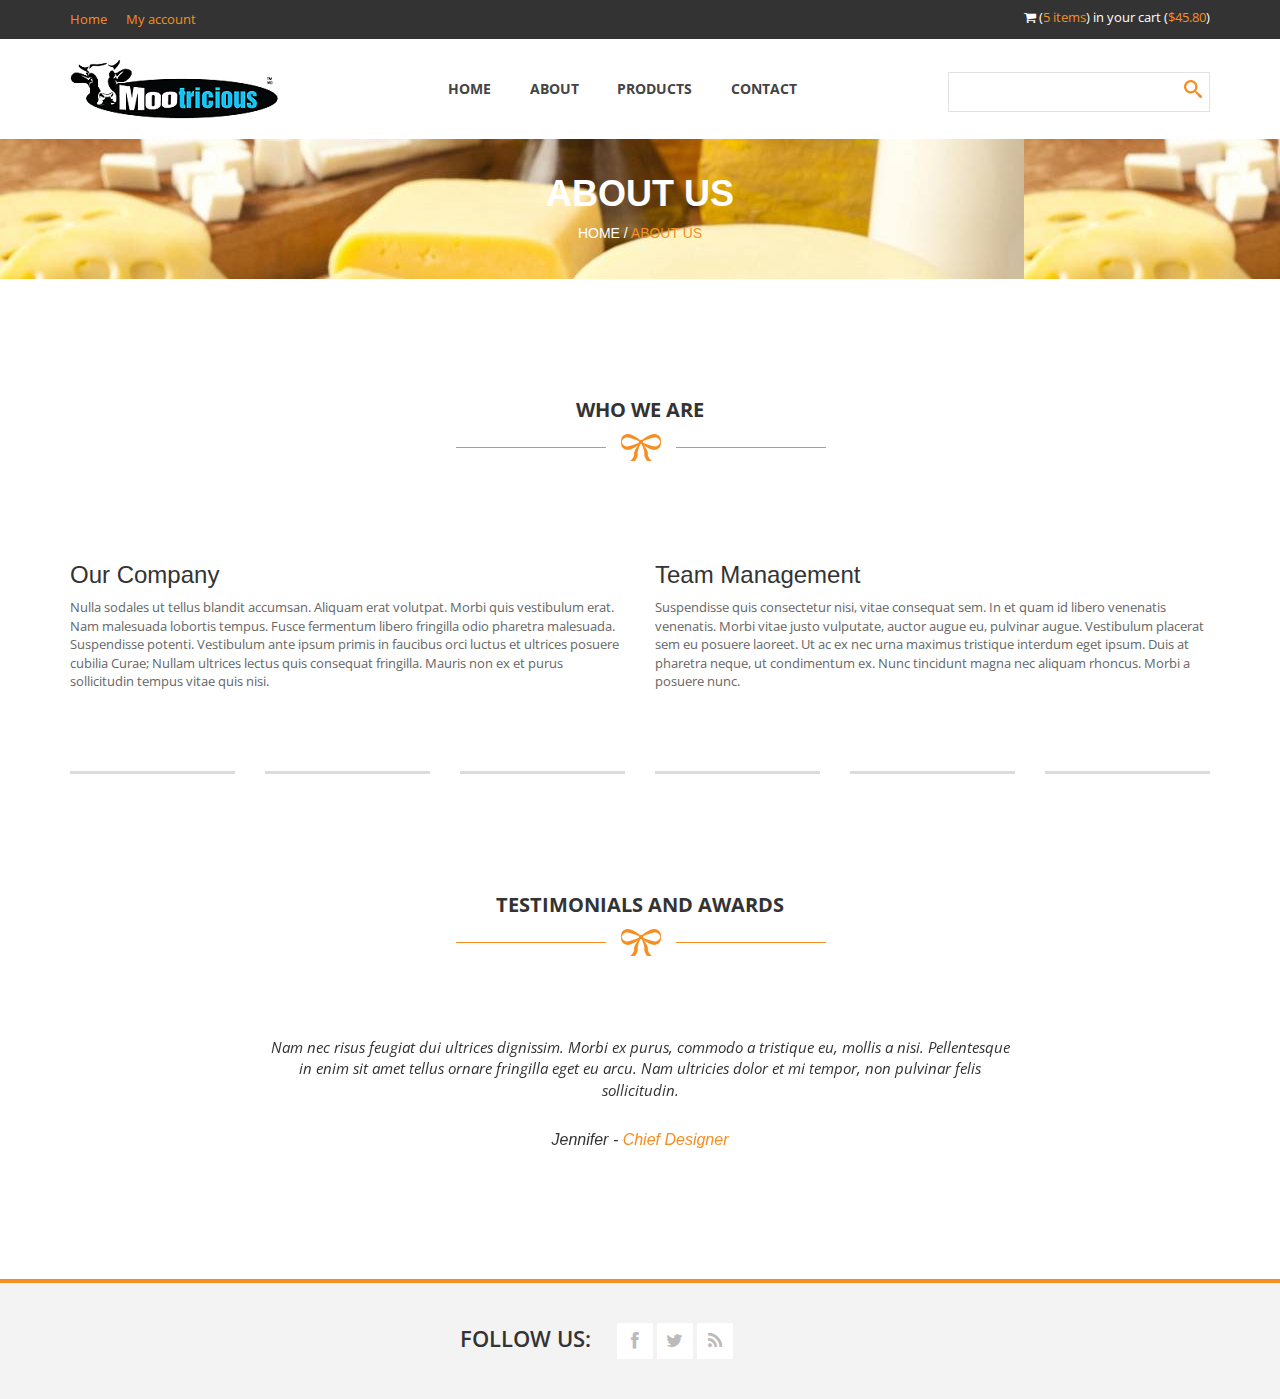
==== about-us.html @ 602cfeb9 "Ref: demo website" ====
<!DOCTYPE html>
<!--[if lt IE 7]>      <html class="no-js lt-ie9 lt-ie8 lt-ie7"> <![endif]-->
<!--[if IE 7]>         <html class="no-js lt-ie9 lt-ie8"> <![endif]-->
<!--[if IE 8]>         <html class="no-js lt-ie9"> <![endif]-->
<!--[if gt IE 8]><!--> <html class="no-js"> <!--<![endif]-->
<!-- 

Grill Template 

http://www.templatemo.com/free-website-templates/417-grill

-->
    <head>
        <meta charset="utf-8">
        <title>About - Grill Template</title>
        <meta name="description" content="">
        <meta name="viewport" content="width=device-width">
        
        <link href='http://fonts.googleapis.com/css?family=Open+Sans:300italic,400italic,600italic,700italic,800italic,400,300,600,700,800' rel='stylesheet' type='text/css'>

        <link rel="stylesheet" href="css/bootstrap.css">
        <link rel="stylesheet" href="css/font-awesome.css">
        <link rel="stylesheet" href="css/templatemo_style.css">
        <link rel="stylesheet" href="css/templatemo_misc.css">
        <link rel="stylesheet" href="css/flexslider.css">
        <link rel="stylesheet" href="css/testimonails-slider.css">

        <script src="js/vendor/modernizr-2.6.1-respond-1.1.0.min.js"></script>
    </head>
    <body>
        <!--[if lt IE 7]>
            <p class="chromeframe">You are using an outdated browser. <a href="http://browsehappy.com/">Upgrade your browser today</a> or <a href="http://www.google.com/chromeframe/?redirect=true">install Google Chrome Frame</a> to better experience this site.</p>
        <![endif]-->

            <header>
                <div id="top-header">
                    <div class="container">
                        <div class="row">
                            <div class="col-md-6">
                                <div class="home-account">
                                    <a href="#">Home</a>
                                    <a href="#">My account</a>
                                </div>
                            </div>
                            <div class="col-md-6">
                                <div class="cart-info">
                                    <i class="fa fa-shopping-cart"></i>
                                    (<a href="#">5 items</a>) in your cart (<a href="#">$45.80</a>)
                                </div>
                            </div>
                        </div>
                    </div>
                </div>
                <div id="main-header">
                    <div class="container">
                        <div class="row">
                            <div class="col-md-3">
                                <div class="logo">
                                    <a href="#"><img src="images/logo.png" title="Grill Template" alt="Grill Website Template" ></a>
                                </div>
                            </div>
                            <div class="col-md-6">
                                <div class="main-menu">
                                    <ul>
                                        <li><a href="index.html">Home</a></li>
                                        <li><a href="about-us.html">About</a></li>
                                        <li><a href="products.html">Products</a></li>
                                        <li><a href="contact-us.html">Contact</a></li>
                                    </ul>
                                </div>
                            </div>
                            <div class="col-md-3">
                                <div class="search-box">  
                                    <form name="search_form" method="get" class="search_form">
                                        <input id="search" type="text" />
                                        <input type="submit" id="search-button" />
                                    </form>
                                </div>
                            </div>
                        </div>
                    </div>
                </div>
            </header>


            <div id="heading">
                <div class="container">
                    <div class="row">
                        <div class="col-md-12">
                            <div class="heading-content">
                                <h2>About Us</h2>
                                <span>Home / <a href="about-us.html">About us</a></span>
                            </div>
                        </div>
                    </div>
                </div>
            </div>


            <div id="timeline-post">
                <div class="container">
                    <div class="row">
                        <div class="col-md-12">
                            <div class="heading-section">
                                <h2>Who We Are</h2>
                                <img src="images/under-heading.png" alt="" >
                            </div>
                        </div>
                    </div>
                    
                    <div class="row">
                        <div class="col-md-6">
                        	<h3>Our Company</h3>
                            <p>Nulla sodales ut tellus blandit accumsan. Aliquam erat volutpat. Morbi quis vestibulum erat. Nam malesuada lobortis tempus. Fusce fermentum libero fringilla odio pharetra malesuada. Suspendisse potenti. Vestibulum ante ipsum primis in faucibus orci luctus et ultrices posuere cubilia Curae; Nullam ultrices lectus quis consequat fringilla. Mauris non ex et purus sollicitudin tempus vitae quis nisi.</p>
                        </div>
                        <div class="col-md-6">
                        	<h3>Team Management</h3>
                            <p>Suspendisse quis consectetur nisi, vitae consequat sem. In et quam id libero venenatis venenatis. Morbi vitae justo vulputate, auctor augue eu, pulvinar augue. Vestibulum placerat sem eu posuere laoreet. Ut ac ex nec urna maximus tristique interdum eget ipsum. Duis at pharetra neque, ut condimentum ex. Nunc tincidunt magna nec aliquam rhoncus. Morbi a posuere nunc.</p>
                        </div>
                    </div>
                    
                    <div class="space50"></div>
                    
                    <div class="row">
                        <div class="col-md-2 col-sm-4">
                            <div class="timeline-thumb">
                                <div class="thumb">
                                    <img src="images/timeline1.jpg" alt="">
                                </div>
                                <div class="overlay">
                                    <div class="timeline-caption">
                                        <a href="#"><h4>Breakfast</h4></a>
                                        <p>7:30 AM</p>
                                     </div>
                                 </div>
                             </div>
                        </div>
                        <div class="col-md-2 col-sm-4">
                            <div class="timeline-thumb">
                                <div class="thumb">
                                    <img src="images/timeline2.jpg" alt="">
                                </div>
                                <div class="overlay">
                                    <div class="timeline-caption">
                                        <a href="#"><h4>Lunch</h4></a>
                                        <p>11:20 AM</p>
                                     </div>
                                 </div>
                             </div>
                        </div>
                        <div class="col-md-2 col-sm-4">
                            <div class="timeline-thumb">
                                <div class="thumb">
                                    <img src="images/timeline3.jpg" alt="">
                                </div>
                                <div class="overlay">
                                    <div class="timeline-caption">
                                        <a href="#"><h4>Lunch</h4></a>
                                        <p>1:00 PM</p>
                                     </div>
                                 </div>
                             </div>
                        </div>
                        <div class="col-md-2 col-sm-4">
                            <div class="timeline-thumb">
                                <div class="thumb">
                                    <img src="images/timeline4.jpg" alt="">
                                </div>
                                <div class="overlay">
                                    <div class="timeline-caption">
                                        <a href="#"><h4>Dinner</h4></a>
                                        <p>6:30 PM</p>
                                     </div>
                                 </div>
                             </div>
                        </div>
                        <div class="col-md-2 col-sm-4">
                            <div class="timeline-thumb">
                                <div class="thumb">
                                    <img src="images/timeline5.jpg" alt="">
                                </div>
                                <div class="overlay">
                                    <div class="timeline-caption">
                                        <a href="#"><h4>Dinner</h4></a>
                                        <p>8:20 PM</p>
                                     </div>
                                 </div>
                             </div>
                        </div>
                        <div class="col-md-2 col-sm-4">
                            <div class="timeline-thumb">
                                <div class="thumb">
                                    <img src="images/timeline6.jpg" alt="">
                                </div>
                                <div class="overlay">
                                    <div class="timeline-caption">
                                        <a href="#"><h4>Dinner</h4></a>
                                        <p>9:10 PM</p>
                                     </div>
                                 </div>
                             </div>
                        </div>
                    </div>
                </div>
            </div>
            <div id="testimonails">
                <div class="container">
                    <div class="row">
                        <div class="col-md-12">
                            <div class="heading-section">
                                <h2>Testimonials and Awards</h2>
                                <img src="images/under-heading.png" alt="" >
                            </div>
                        </div>
                    </div>
                    <div class="row">
                        <div class="col-md-8 col-md-offset-2">
                            <div class="testimonails-slider">
                              <ul class="slides">
                                <li>
                                    <div class="testimonails-content">
                                        <p>Nam nec risus feugiat dui ultrices dignissim. Morbi ex purus, commodo a tristique eu, mollis a nisi. Pellentesque in enim sit amet tellus ornare fringilla eget eu arcu. Nam ultricies dolor et mi tempor, non pulvinar felis sollicitudin.</p>
                                        <h6>Jennifer - <a href="#">Chief Designer</a></h6>
                                    </div>
                                </li>
                                <li>
                                    <div class="testimonails-content">
                                        <p>Fusce fermentum libero fringilla odio pharetra malesuada. Suspendisse potenti. Vestibulum ante ipsum primis in faucibus orci luctus et ultrices posuere cubilia Curae; Nullam ultrices lectus quis consequat fringilla. Mauris non ex et purus sollicitudin.</p>
                                        <h6>Laureen - <a href="#">Marketing Executive</a></h6>
                                    </div> 
                                </li>
                                <li>
                                    <div class="testimonails-content">
                                        <p>Sed egestas tincidunt mollis. Suspendisse rhoncus vitae enim et faucibus. Ut dignissim nec arcu nec hendrerit sed arcu odio, sagittis vel diam in, malesuada malesuada risus. Aenean a sem leo. Nam ultricies dolor et mi tempor, non pulvinar felis sollicitudin.</p>
                                        <h6>Tanya - <a href="#">Creative Director</a></h6>
                                    </div>
                                </li>
                              </ul>
                            </div>
                        </div>
                    </div>
                </div>
            </div>



            <footer>
                <div class="container">
                    <div class="top-footer">
                        <div class="row">
                            <!-- <div class="col-md-8">
                                <div class="subscribe-form">
                                    <span>Get in touch with us</span>
                                    <form method="get" class="subscribeForm">
                                        <input id="subscribe" type="text" />
                                        <input type="submit" id="submitButton" />
                                    </form>
                                </div>
                            </div> -->
                            <div class="col-md-4 col-md-offset-4">
                                <div class="social-bottom">
                                    <span>Follow us:</span>
                                    <ul>
                                        <li><a href="#" class="fa fa-facebook"></a></li>
                                        <li><a href="#" class="fa fa-twitter"></a></li>
                                        <li><a href="#" class="fa fa-rss"></a></li>
                                    </ul>
                                </div>
                            </div>
                        </div>
                    </div>
                    <!-- <div class="main-footer">
                        <div class="row">
                            <div class="col-md-3">
                                <div class="about">
                                    <h4 class="footer-title">About Grill</h4>
                                    <p>Grill is free HTML5 template by <span class="blue">template</span><span class="green">mo</span> and it is a free responsive bootstrap layout that can be applied for any purpose.
                                    <br><br>Credit goes to <a rel="nofollow" href="http://unsplash.com">Unsplash</a> for photos used in this template. Nam commodo erat quis ligula placerat viverra.</p>
                                </div>
                            </div>
                            <div class="col-md-3">
                                <div class="shop-list">
                                    <h4 class="footer-title">Shop Categories</h4>
                                    <ul>
                                        <li><a href="#"><i class="fa fa-angle-right"></i>New Grill Menu</a></li>
                                        <li><a href="#"><i class="fa fa-angle-right"></i>Healthy Fresh Juices</a></li>
                                        <li><a href="#"><i class="fa fa-angle-right"></i>Spicy Delicious Meals</a></li>
                                        <li><a href="#"><i class="fa fa-angle-right"></i>Simple Italian Pizzas</a></li>
                                        <li><a href="#"><i class="fa fa-angle-right"></i>Pure Good Yogurts</a></li>
                                        <li><a href="#"><i class="fa fa-angle-right"></i>Ice-cream for kids</a></li>
                                    </ul>
                                </div>
                            </div>
                            <div class="col-md-3">
                                <div class="recent-posts">
                                    <h4 class="footer-title">Recent posts</h4>
                                    <div class="recent-post">
                                        <div class="recent-post-thumb">
                                            <img src="images/recent-post1.jpg" alt="">
                                        </div>
                                        <div class="recent-post-info">
                                            <h6><a href="#">Delicious and Healthy Menus</a></h6>
                                            <span>24/12/2084</span>
                                        </div>
                                    </div>
                                    <div class="recent-post">
                                        <div class="recent-post-thumb">
                                            <img src="images/recent-post2.jpg" alt="">
                                        </div>
                                        <div class="recent-post-info">
                                            <h6><a href="#">Simple and effective meals</a></h6>
                                            <span>18/12/2084</span>
                                        </div>
                                    </div>
                                </div>
                            </div>
                            <div class="col-md-3">
                                <div class="more-info">
                                    <h4 class="footer-title">More info</h4>
                                    <p>Sed dignissim, diam id molestie faucibus, purus nisl pretium quam, in pulvinar velit massa id elit.</p>
                                    <ul>
                                        <li><i class="fa fa-phone"></i>010-020-0340</li>
                                        <li><i class="fa fa-globe"></i>123 Dagon Studio, Yakin Street, Digital Estate</li>
                                        <li><i class="fa fa-envelope"></i><a href="#">info@company.com</a></li>
                                    </ul>
                                </div>
                            </div>
                        </div>
                    </div>
                    <div class="bottom-footer">
                        <p>
                        	<span>Copyright © 2084 <a href="#">Your Company Name</a> 
                            | Design: <a rel="nofollow" href="http://www.templatemo.com" target="_parent"><span class="blue">template</span><span class="green">mo</span></a></span>
                        </p>
                    </div> -->
                    
                </div>
            </footer>

        <script src="js/vendor/jquery-1.11.0.min.js"></script>
        <script src="js/vendor/jquery.gmap3.min.js"></script>
        <script src="js/plugins.js"></script>
        <script src="js/main.js"></script>

    </body>
</html>
---- css/templatemo_style.css ----
/*

Grill Template 

http://www.templatemo.com/free-website-templates/417-grill

*/

/*-- Basic --*/
a {
  text-decoration: none;
  color: #f78e21;
}

a:hover {
  text-decoration: none;
  color: #f78e21;
}

.blue {
	color: #09F;
}

.green {
	color: #0A0;
}

p {
  font-family: 'Open Sans', sans-serif;
  font-size: 13px;
  color: #666;
}

.heading-section {
  text-align: center;
  padding: 100px 0 80px 0;
}

.heading-section h2 {
  font-family: 'Open Sans', sans-serif;
  font-size: 20px;
  color: #333;
  font-weight: 700;
  text-transform: uppercase;
}

*, *:before, *:after {
  -moz-box-sizing: border-box; -webkit-box-sizing: border-box; box-sizing: border-box;
 }


.space30 {
	margin-bottom: 30px;
}

.space50 {
	margin-bottom: 50px;
}


/*-- Header --*/
#top-header {
  background-color: #333;
  color: #fff;
}

.home-account a {
  display: inline-block;
  margin-right: 15px;
  padding: 10px 0;
  font-size: 13px;
  font-family: 'Open Sans', sans-serif;
}

.cart-info {
  text-align: right;
  padding: 8px 0;
  font-size: 13px;
  font-family: 'Open Sans', sans-serif;
}

.logo {
  padding: 20px 0;
}

.main-menu ul {
  padding: 0px;
  margin: 0px;
  text-align: center;
}

.main-menu li {
  list-style: none;
  display: inline-block;
    padding: 40px 0;
}

.main-menu a {
  font-family: 'Open Sans', sans-serif;
  font-weight: 700;
  font-size: 14px;
  color: #444;
  text-transform: uppercase;
  margin-right: 35px;
}

.main-menu a:hover {
  color: #f78e21;
}

.search-box {
  text-align: right;
  margin-top: 33px;
  position: relative;
}

.search-box input {
  margin-top: 0px;
}

.search-box input[type="submit"] {
  background-color: transparent;
  position: absolute;
  width: 34px;
  height: 34px;
  right: 0;
  top: 0;
  border: 0;
  content: '';
  color: transparent;
  background: url(../images/search-icon.png);
  background-position: center;
  background-repeat: no-repeat;
}

.search-box input#s {
  padding: 4px 10px 4px 10px;
  height: 34px;
  line-height: 34px;
  outline: 0;
  border: 1px solid #ddd;
}

/*-- End Header --*/




/*-- Heading --*/

#heading {
  background-image: url(../images/bg-image.jpg);
  height: 140px;
}

#heading h2 {
  font-size: 36px;
  font-weight: 700;
  color: #fff;
  text-transform: uppercase;
}

#heading span {
  color: #fff;
  text-transform: uppercase;
}

.heading-content {
  text-align: center;
  margin-top: 35px;
}

/*-- End Heading --*/




/*-- Timeline --*/

.timeline-thumb {
  position: relative;
  text-align: center;
  border-bottom: 3px solid #dbdbdb;
}

.timeline-thumb:hover {
  border-color: #f78e21;
}

.timeline-thumb .thumb img {
  width: 100%;
  overflow: hidden;
}
.timeline-thumb .overlay {
  background-color: rgba(0,0,0, 0.7);
  width: 100%;
  height: 100%;
  position: absolute;
  top: 0;
  left: 0;
  visibility: hidden;
  opacity: 0;
}

.timeline-thumb:hover .overlay {
 visibility: visible;
 overflow: hidden;
 opacity: 1;
 cursor: pointer;
}

.timeline-caption h4 {
  padding-top: 80px;
  font-family: 'Open Sans', sans-serif;
  font-size: 16px;
  text-transform: uppercase;
  font-weight: 700;
  color: #fff;
  margin: 0 0 3px 0;
}

.timeline-caption p {
  font-family: 'Open Sans', sans-serif;
  font-size: 14px;
  font-weight: 300;
  color: #f78e21;
}

/*-- End Timeline --*/




/*-- Our Team --*/

.team-thumb {
  position: relative;
  text-align: center;
}

.team-thumb .author img {
  width: 100%;
}

.team-thumb .overlay {
  background-color: rgba(0,0,0, 0.7);
  position: absolute;
  width: 100%;
  height: 100%;
  top: 0;
  left: 0;
  visibility: hidden;
  opacity: 0;
}

.team-thumb:hover .overlay {
 visibility: visible;
 opacity: 1;
 cursor: pointer;
}

.author-caption ul {
  padding: 0;
  margin: 0;
}

.author-caption li {
  list-style: none;
  display: inline-block;
  margin-top: 40%;
}

.author-caption a {
  display: inline-block;
  background-color: rgba(250,250,250, 0.4);
  width: 34px;
  height: 34px;
  line-height: 34px;
  color: #fff;
}

.author-caption a:hover {
  background-color: #f78e21;
  color: #fff;
}

.author-details {
  margin-top: 15px;
  text-align: center;
}

.author-details h2 {
  display: block;
  margin-bottom: 0px;
  font-size: 16px;
  font-weight: 700;
  color: #333;
  text-transform: uppercase;
}

.author-details span {
  color: #f78e21;
  text-transform: uppercase;
}

/*-- End Our Team --*/




/*-- Products --*/

#product-heading {
  text-align: center;
  padding: 100px 0 30px 0;
}

#product-heading h2 {
  font-family: 'Open Sans', sans-serif;
  font-size: 20px;
  color: #333;
  font-weight: 700;
  text-transform: uppercase;
}

#Container {
  margin-top: 80px;
}

#Container .mix {
  display: none;
}

.portfolio-wrapper {
  overflow: hidden;
  padding-top: 20px;
}


#filters {
  text-align: center;
}

#filters ul {
  margin: 0px;
  padding: 0px;
}

#filters li {
  cursor: pointer;
  list-style: none;
  display: inline-block;
}

#filters span {
  text-transform: uppercase;
  font-family: 'Open Sans', sans-serif;
  font-size: 14px;
  font-weight: 300;
  color: #444;
  padding-left: 15px;
}


#filters span:hover {
  color: #f78e21;
  transition: all 0.3s ease-in;
}

.label-text a {
  color: #333;
}

.label-text a:hover {
  color: #f78e21;
}

.label-text h3 {
  margin: 10px 0 2px 0;
  font-size: 16px;
  font-weight: 700;
  color: #333;
  text-transform: uppercase;
}

.label-text span {
  color: #777;
  text-transform: uppercase;
  font-family: 'Open Sans', sans-serif;
  font-weight: 300;
  display: block;
  color: #f78e21
}

.portfolio-thumb img {
  width: 100%;
  height:263px;
  border: 5px solid orange;
  border-style: double;
}

.portfolio-thumb {
  position: relative;
}

.hover-iner {
  position: relative;
  width: 100%;
  height: 100%;
}

.hover-iner a {
  position: absolute;
  top: 35%;
  left: 43%;
  margin-left: -18px;
  margin-top: -18px;
  background-color: rgba(0,0,0, 0.1);
  border: 1px solid #f78e21;
  width: 80px;
  height: 80px;
  line-height: 80px;
  color: #fff;
  text-align: center;
}

.hover-iner img {
  width: auto;
}

.hover-iner span {
  position: absolute;
  text-transform: uppercase;
  color: #fff;
  margin-top: 190px;
  text-align: center;
  font-size: 13px;
  width: 100%;
  color: #f78e21;
  font-weight: 300;
}

.hover {
  position: absolute;
  width: 100%;
  height: 100%;
  top: 0px;
  left: 0px;
  visibility: hidden;
  opacity: 0;
  background-color: rgba(0, 0, 0, 0.7);
}

.portfolio-wrapper:hover .portfolio-thumb .hover {
  visibility: visible;
  opacity: 1;
  transition: all 0.3s ease-in;
}

.pagination {
  margin-top: 60px;
}

.pagination ul {
  padding: 0;
  margin: 0;
}
.pagination li {
  list-style: none;
  display: inline-block;
}

.pagination a {
  background-color: #444;
  padding: 10px 20px;
  font-size: 18px;
  font-weight: 600;
  color: #fff;
  display: block;
  text-align: center;
}

.pagination a:hover {
  background-color: #f78e21;
}

/*- End Products --*/


/*-- Single Post --*/

.image-post {
  overflow: hidden;
}

.product-title h3 {
  font-size: 16px;
  font-weight: 700;
  color: #333;
  display: inline-block;
  margin-right: 20px;
  border-right: 1px solid #ddd;
  padding-right: 20px;
}

.product-title span {
  display: inline-block;
  font-size: 13px;
  color: #f78e21;
} 

.product-content a {
  font-weight: 700;
  font-size: 13px;
}

.product-content p {
  margin-top: 5px;
  padding-bottom: 15px;
}

.comment-section h4 {
  margin-top: 30px;
  font-size: 16px;
  color: #666;
  font-weight: 700;
  text-transform: uppercase;
}

.all-comments {
  margin-top: 40px;
  margin-bottom: 40px;
}

.comments {
  margin-top: 30px;
}

.author-thumb {
  float: left;
  margin-right: 30px;
}

.comment-body {
  background-color: #f3f3f3;
  padding: 20px;
  overflow: hidden;
  position: relative;
}

.comment-body h6 {
  font-size: 16px;
  font-weight: 700;
  color: #333;
  text-transform: uppercase;
  margin-bottom: 5px;
  margin-top: 0px;
}

.comment-body span {
  font-size: 14px;
  color: #f78e21;
}

.comment-body p {
  margin-top: 20px;
}

.comment-body a {
  text-transform: uppercase;
  font-size: 14px;
  color: #fff;
  background-color: #f78e21;
  width: 80px;
  height: 30px;
  line-height: 30px;
  text-align: center;
  display: inline-block;
  position: absolute;
  top: 20px;
  right: 20px;
}

.replyed-form {
  margin-left: 130px;
}

.leave-comment h4 {
  margin-top: 30px;
  padding-bottom: 10px;
  font-size: 16px;
  color: #666;
  font-weight: 700;
  text-transform: uppercase;
}

input, textarea {
  padding: 10px;
  border: 1px solid #e2e2e2;
  width: 100%;
  margin-top: 25px;
  font-size: 13px;
  font-style: italic;
  font-weight: 300;
  color: #aaa;
  outline: none; 
}

textarea {
  height: 165px;
  max-height: 180px;
  max-width: 770px;
  line-height: 18px;
  width: 100%
}

.form label {
  margin-left: 10px;
  color: #999999;
}

.send button {
  width: 90px;
  color: #fff;
  cursor: pointer;
  height: 35px;
  line-height: 30px;
  text-align: center;
  background-color: #f78e21; 
  font-family: 'Open Sans', sans-serif;
  font-size: 16px;
  font-style: normal;
  font-weight: 600;
  text-transform: uppercase;
  border: 0;
  outline: none;
}

.leave input {
  width: 90px;
  cursor: pointer;
  height: 35px;
  line-height: 30px;
  text-align: center;
  background-color: #f78e21; 
  color: #fff;
  font-family: 'Open Sans', sans-serif;
  font-size: 16px;
  font-style: normal;
  font-weight: 600;
  text-transform: uppercase;
  border: 0;
}

/*-- End Single Post --*/




/*-- Contact Us --*/

.message-form input {
  margin-top: 0px;
}

.message-form  textarea {
  padding-bottom: 20px;
}

.send {
  margin-top: 20px;
}

.info p {
  padding-bottom: 20px;
}

.info ul {
  margin: 0;
  padding: 0;
}

.info li {
  list-style: none;
  margin: 10px 0;
  font-family: 'Open Sans', sans-serif;
  font-size: 13px;
  color: #666;
}

.info i {
  color: #f78e21;
  margin-right: 10px;
  font-size: 18px;
}

/*-- End Contact Us--*/




/*-- Side Bar --*/

.side-bar h4 {
  font-size: 16px;
  font-weight: 700;
  color: #fff;
  text-transform: uppercase;
  background-color: #f78e21;
  margin-top: 0px;
  padding: 9px 15px 9px 15px;
}

.archives-list ul {
  margin-top: 25px !important;
  padding-bottom: 30px !important;
  margin: 0;
  padding: 0;
}

.archives-list li {
  list-style: none;
  margin: 10px 0;
}

.archives-list i {
  font-size: 16px;
  margin-right: 5px;
  color: #f78e21;
}

.archives-list a {
  text-transform: uppercase;
  color: #888;
  font-size: 13px;
}

.archives-list a:hover {
  color: #f78e21;
}

.recent-post {
  overflow: hidden;
  margin-bottom: 20px;
}

.recent-post-thumb {
  float: left;
  margin-right: 20px !important; 
  width: 70px;
  height: 70px;
}

.recent-post-info {
  overflow: hidden;
}

.recent-post-info h6 {
  font-family: 'Open Sans', sans-serif;
  font-size: 14px;
  font-weight: 700;
  text-transform: uppercase;
  margin-top: 0;
}

.posts {
  margin-top: 30px;
  margin-bottom: 30px;
}

.recent-post-info a {
  color: #333;
}

.recent-post-info a:hover {
  color: #f78e21;
}

.recent-post-info span {
  font-family: 'Open Sans', sans-serif;
  font-size: 13px;
  color: #f78e21;
}

.flickr-images {
  margin-top: 20px;
}

.flickr-images img {
  margin-top: 20px;
  overflow: hidden !important;
  width: 68px;
}

.flickr-images img:hover {
  border: 3px solid #f78e21;
  transition: all 0.1s ease-in;
  cursor: pointer;
}

/*-- End Side Bar --*/





/*-- Slider --*/

#slider {
  overflow: hidden;
}

.slider-caption {
  text-align: center;
  position: absolute;
  width: 100%;
  margin-top: 255px;
  color: #fff;
  font-family: 'Open Sans', sans-serif;
  opacity: 0.7;
  background-color: white;
}

.slider-caption h1 {
  text-shadow: 1px 1px #777;
  font-size: 48px;
  padding-bottom: 10px;
  font-weight: 500;
  color: #f78e21;
  text-transform: uppercase;
}

.slider-caption p {
  font-size: 18px;
  font-weight: 300;
  color: #fff;
  line-height: 15px;
}

.slider-caption a {
  margin-top: 20px;
  text-decoration: none;
  display: inline-block;
  background-color: #f78e21;
  width: 200px;
  height: 40px;
  text-align: center;
  color: #fff;
  line-height: 40px;
  text-transform: uppercase;
  font-size: 18px;
  font-weight: 600;
}

/*-- End Slider --*/





/*-- Services --*/

.service-item {
  text-align: center;
}

.icon i {
  border-radius: 50%;
  border: 20px solid #f78e21;
  color: #f78e21;
  font-size: 28px;
  line-height: 80px;
  width: 120px;
  height: 120px;
}

.service-item h4 {
  font-family: 'Open Sans', sans-serif;
  font-size: 16px;
  font-weight: 700;
  color: #333;
  text-transform: uppercase;
  margin-top: 25px;
}

/*-- End Services --*/





/*-- Latest Posts --*/

.blog-post {
  position: relative;
  margin-bottom: 30px;
}

.blog-thumb {
  overflow: hidden;
  position: relative;
}

.blog-thumb img {
  width: 100%;
}

.blog-content {
  position: absolute;
  bottom: 0;
  left: 0;
  width: 100%;
  background-color: rgba(0,0,0,0.7);
  color: #fff;
  padding: 15px;
}

.content-show a {
  font-family: 'Open Sans', sans-serif;
  font-size: 16px;
  font-weight: 700;
  color: #fff;
  text-transform: uppercase;
}

.content-show span {
  color: #f78e21;
}

.content-hide {
  margin-top: 15px;
  display: none;
}

.content-hide p {
  color: #fff;
}

/*-- End Latest Posts --*/





/*-- Testimonails --*/

.testimonails-content p {
  text-align: center;
  font-size: 15px;
  color: #333;
  font-style: italic;
}

.testimonails-content h6 {
  font-size: 16px;
  font-weight: 300;
  text-align: center;
  margin-top: 30px;
  font-style: italic;
}

/*-- End Testimonails --*/





/*--Footer--*/

footer {
  background-color: #f3f3f3;
  border-top: 4px solid #f78e21;
  margin-top: 120px;
}

.social-bottom {
  margin-top: 40px;
  padding-bottom: 40px;
}

.social-bottom span {
  font-family: 'Open Sans', sans-serif;
  font-size: 22px;
  font-weight: 600;
  color: #333;
  text-transform: uppercase;
  float: left;
  margin-right: 26px;
}

.social-bottom ul {
  margin: 0;
  padding: 0;
}

.social-bottom li {
  list-style: none;
  display: inline-block;
}

.social-bottom a {
  background-color: #fff;
  font-size: 18px;
  width: 36px;
  height: 36px;
  line-height: 36px;
  text-align: center;
  color: #bbb;
}

.social-bottom a:hover {
  background-color: #f78e21;
  color: #fff;
}

.subscribe-form {
  margin-top: 40px;
  padding-bottom: 40px;
}

.subscribe-form span {
  font-family: 'Open Sans', sans-serif;
  font-size: 22px;
  font-weight: 600;
  color: #333;
  text-transform: uppercase;
  float: left;
  margin-right: 26px;
}

.subscribeForm {
  position: relative;
  display: inline-block;
}

.subscribe-form input[type="submit"] {
  position: absolute;
  right: 0;
  top: 0;
  width: 34px;
  height: 34px;
  background: url(../images/subscribe-icon.png);
  background-repeat: no-repeat;
  background-position: center;
  color: transparent;
  background-color: transparent;
  content: '';
  margin-top: 0;
  border: 0;
}

.subscribe-form input#subscribe {
  padding: 4px 10px 4px 10px;
  line-height: 34px;
  height: 34px;
  max-width: 280px;
  width: 280px;
  margin-top: 0px;
  outline: 0;
  border-color: #f3f3f3;
}

.footer-title {
  font-family: 'Open Sans', sans-serif;
  font-size: 16px;
  font-weight: 700;
  color: #333;
  text-transform: uppercase;
  padding-bottom: 20px;
}

.shop-list ul {
  margin: 0;
  padding: 0;
}

.shop-list li {
  list-style: none;
  margin: 10px 0;
}

.shop-list i {
  font-size: 16px;
  margin-right: 5px;
  color: #f78e21;
}

.shop-list a {
  text-transform: uppercase;
  color: #888;
  font-size: 13px;
}

.shop-list a:hover {
  color: #f78e21;
}

.recent-post {
  overflow: hidden;
  margin-bottom: 20px;
}

.recent-post-thumb {
  float: left;
  margin-right: 10px;
  width: 70px;
  height: 70px;
}

.recent-post-info {
  overflow: hidden;
}

.recent-post-info h6 {
  font-family: 'Open Sans', sans-serif;
  font-size: 14px;
  font-weight: 700;
  text-transform: uppercase;
  margin-top: 0;
}

.recent-post-info a {
  color: #333;
}

.recent-post-info a:hover {
  color: #f78e21;
}

.recent-post-info span {
  font-family: 'Open Sans', sans-serif;
  font-size: 13px;
  color: #f78e21;
}

.more-info p {
  padding-bottom: 20px;
}

.more-info ul {
  margin: 0;
  padding: 0;
}

.more-info li {
  list-style: none;
  margin: 10px 0;
  font-family: 'Open Sans', sans-serif;
  font-size: 13px;
  color: #666;
}

.more-info i {
  color: #f78e21;
  margin-right: 10px;
  font-size: 18px;
}

.bottom-footer {
  text-align: left;
  padding: 60px 0 15px 0;
}

/*-- End Footer --*/









/*--- RESPONSIVE ---*/

@media screen and (max-width: 990px) {

  .home-account {
    text-align: center;
    display: block;
  }

  .cart-info {
    text-align: center;
    display: block;
  }
  
  .logo {
    text-align: center;
  }

  .search-box {
    display: none;
  }

  .slider-caption {
    display: none;
  }

  .service-item {
    margin-top: 40px;
  }

  .footer-title {
    margin-top: 60px;
  }

  .bottom-footer {
    text-align: center;
  }

  .timeline-thumb{
    margin-top: 30px;
    border-bottom: none;
  }

  .team-thumb {
    margin-top: 30px;
  }

  .side-bar {
    margin-top: 100px;
  }

  .side-bar h4 {
    width: 100%;
  }

  .send-message input {
    margin-top: 20px;
  }

  .info {
    margin-top: 60px;
    text-align: center;
  }
}

@media screen and (max-width: 568px) {

  .home-account {
    text-align: center;
    display: block;
  }

  .cart-info {
    text-align: center;
    display: block;
  }
  
  .logo {
    text-align: center;
  }

  .search-box {
    display: none;
  }

  .content-hide p {
    display: none;
  }

  .slider-caption {
    display: none;
  }

  .service-item {
    margin-top: 40px;
  }

  .footer-title {
    margin-top: 60px;
  }

  .bottom-footer {
    text-align: center;
  }

  .timeline-thumb{
    margin-top: 30px;
    border-bottom: none;
  }

  .team-thumb {
    margin-top: 30px;
  }

  .side-bar {
    margin-top: 100px;
  }

  .side-bar h4 {
    width: 100%;
  }

  .send-message input {
    margin-top: 20px;
  }

  .info {
    margin-top: 60px;
    text-align: center;
  }

  .logo {
    padding-bottom: 60px;
  }

  .main-menu li {
    display: block;
    margin-top: -60px;
    margin-right: -35px;
  }

  #heading-section img {
    display: none;
  }

  .divide-line img {
    display: none;
  }

  .top-footer {
    display: none;
  }

}

@media screen and (max-width: 1000px) {

  .slider-caption {
    display: none;
  }
}

@media screen and (max-width: 600px) {

  .heading-section img {
    display: none;
  }

  body {
    overflow-x: hidden;
  }
}

@media screen and (min-width: 995px) {

  .hover-iner span {
  margin-top: 160px;
  }

  body {
    overflow-x: hidden;
  }
}

/*--- END RESPONSIVE ---*/
---- css/templatemo_misc.css ----
/*

Grill Template 
http://www.templatemo.com/preview/templatemo_417_grill 

*/


/*! fancyBox v2.1.5 fancyapps.com | fancyapps.com/fancybox/#license */
.fancybox-wrap,
.fancybox-skin,
.fancybox-outer,
.fancybox-inner,
.fancybox-image,
.fancybox-wrap iframe,
.fancybox-wrap object,
.fancybox-nav,
.fancybox-nav span,
.fancybox-tmp
{
	padding: 0;
	margin: 0;
	border: 0;
	outline: none;
	vertical-align: top;
}

.fancybox-wrap {
	position: absolute;
	top: 0;
	left: 0;
	z-index: 8020;
}

.fancybox-skin {
	position: relative;
	background: #f9f9f9;
	color: #444;
	text-shadow: none;
	-webkit-border-radius: 4px;
	   -moz-border-radius: 4px;
	        border-radius: 4px;
}

.fancybox-opened {
	z-index: 8030;
}

.fancybox-opened .fancybox-skin {
	-webkit-box-shadow: 0 10px 25px rgba(0, 0, 0, 0.5);
	   -moz-box-shadow: 0 10px 25px rgba(0, 0, 0, 0.5);
	        box-shadow: 0 10px 25px rgba(0, 0, 0, 0.5);
}

.fancybox-outer, .fancybox-inner {
	position: relative;
}

.fancybox-inner {
	overflow: hidden;
}

.fancybox-type-iframe .fancybox-inner {
	-webkit-overflow-scrolling: touch;
}

.fancybox-error {
	color: #444;
	font: 14px/20px "Helvetica Neue",Helvetica,Arial,sans-serif;
	margin: 0;
	padding: 15px;
	white-space: nowrap;
}

.fancybox-image, .fancybox-iframe {
	display: block;
	width: 100%;
	height: 100%;
}

.fancybox-image {
	max-width: 100%;
	max-height: 100%;
}

#fancybox-loading, .fancybox-close, .fancybox-prev span, .fancybox-next span {
	background-image: url('../images/fancybox_sprite.png');
}

#fancybox-loading {
	position: fixed;
	top: 50%;
	left: 50%;
	margin-top: -22px;
	margin-left: -22px;
	background-position: 0 -108px;
	opacity: 0.8;
	cursor: pointer;
	z-index: 8060;
}

#fancybox-loading div {
	width: 44px;
	height: 44px;
	background: url('../images/fancybox_loading.gif') center center no-repeat;
}

.fancybox-close {
	position: absolute;
	top: -18px;
	right: -18px;
	width: 36px;
	height: 36px;
	cursor: pointer;
	z-index: 8040;
}

.fancybox-nav {
	position: absolute;
	top: 0;
	width: 40%;
	height: 100%;
	cursor: pointer;
	text-decoration: none;
	background: transparent url('../images/blank.gif'); /* helps IE */
	-webkit-tap-highlight-color: rgba(0,0,0,0);
	z-index: 8040;
}

.fancybox-prev {
	left: 0;
}

.fancybox-next {
	right: 0;
}

.fancybox-nav span {
	position: absolute;
	top: 50%;
	width: 36px;
	height: 34px;
	margin-top: -18px;
	cursor: pointer;
	z-index: 8040;
	visibility: hidden;
}

.fancybox-prev span {
	left: 10px;
	background-position: 0 -36px;
}

.fancybox-next span {
	right: 10px;
	background-position: 0 -72px;
}

.fancybox-nav:hover span {
	visibility: visible;
}

.fancybox-tmp {
	position: absolute;
	top: -99999px;
	left: -99999px;
	visibility: hidden;
	max-width: 99999px;
	max-height: 99999px;
	overflow: visible !important;
}

/* Overlay helper */

.fancybox-lock {
    overflow: hidden !important;
    width: auto;
}

.fancybox-lock body {
    overflow: hidden !important;
}

.fancybox-lock-test {
    overflow-y: hidden !important;
}

.fancybox-overlay {
	position: absolute;
	top: 0;
	left: 0;
	overflow: hidden;
	display: none;
	z-index: 8010;
	background: url('../images/fancybox_overlay.png');
}

.fancybox-overlay-fixed {
	position: fixed;
	bottom: 0;
	right: 0;
}

.fancybox-lock .fancybox-overlay {
	overflow: auto;
	overflow-y: scroll;
}

/* Title helper */

.fancybox-title {
	visibility: hidden;
	font: normal 13px/20px "Helvetica Neue",Helvetica,Arial,sans-serif;
	position: relative;
	text-shadow: none;
	z-index: 8050;
}

.fancybox-opened .fancybox-title {
	visibility: visible;
}

.fancybox-title-float-wrap {
	position: absolute;
	bottom: 0;
	right: 50%;
	margin-bottom: -35px;
	z-index: 8050;
	text-align: center;
}

.fancybox-title-float-wrap .child {
	display: inline-block;
	margin-right: -100%;
	padding: 2px 20px;
	background: transparent; /* Fallback for web browsers that doesn't support RGBa */
	background: rgba(0, 0, 0, 0.8);
	-webkit-border-radius: 15px;
	   -moz-border-radius: 15px;
	        border-radius: 15px;
	text-shadow: 0 1px 2px #222;
	color: #FFF;
	font-weight: bold;
	line-height: 24px;
	white-space: nowrap;
}

.fancybox-title-outside-wrap {
	position: relative;
	margin-top: 10px;
	color: #fff;
}

.fancybox-title-inside-wrap {
	padding-top: 10px;
}

.fancybox-title-over-wrap {
	position: absolute;
	bottom: 0;
	left: 0;
	color: #fff;
	padding: 10px;
	background: #000;
	background: rgba(0, 0, 0, .8);
}

/*Retina graphics!*/
@media only screen and (-webkit-min-device-pixel-ratio: 1.5),
	   only screen and (min--moz-device-pixel-ratio: 1.5),
	   only screen and (min-device-pixel-ratio: 1.5){

	#fancybox-loading, .fancybox-close, .fancybox-prev span, .fancybox-next span {
		background-image: url('../images/fancybox_sprite@2x.png');
		background-size: 44px 152px; /*The size of the normal image, half the size of the hi-res image*/
	}

	#fancybox-loading div {
		background-image: url('../images/fancybox_loading@2x.gif');
		background-size: 24px 24px; /*The size of the normal image, half the size of the hi-res image*/
	}
}
---- css/testimonails-slider.css ----
/*
 * jQuery FlexSlider v2.2.0
 * http://www.woothemes.com/flexslider/
 *
 * Copyright 2012 WooThemes
 * Free to use under the GPLv2 license.
 * http://www.gnu.org/licenses/gpl-2.0.html
 *
 * Contributing author: Tyler Smith (@mbmufffin)
 */


/* Browser Resets
*********************************/
.flex-container a:active,
.flexslider a:active,
.flex-container a:focus,
.flexslider a:focus  {outline: none;}
.slides,
.flex-control-nav,
.flex-direction-nav {margin: 0; padding: 0; list-style: none;}

/* Icon Fonts
*********************************/
/* Font-face Icons */
@font-face {
	font-family: 'flexslider-icon';
	src:url('fonts/flexslider-icon.eot');
	src:url('fonts/flexslider-icon.eot?#iefix') format('embedded-opentype'),
		url('fonts/flexslider-icon.woff') format('woff'),
		url('fonts/flexslider-icon.ttf') format('truetype'),
		url('fonts/flexslider-icon.svg#flexslider-icon') format('svg');
	font-weight: normal;
	font-style: normal;
}

/* FlexSlider Necessary Styles
*********************************/
.flexslider { overflow: hidden; margin: 0; padding: 0;}
.flexslider .slides > li {display: none; -webkit-backface-visibility: hidden;} /* Hide the slides before the JS is loaded. Avoids image jumping */
.flexslider .slides img {width: 100%; display: block;}
.flex-pauseplay span {text-transform: capitalize;}

/* Clearfix for the .slides element */
.slides:after {content: "\0020"; display: block; clear: both; visibility: hidden; line-height: 0; height: 0;}
html[xmlns] .slides {display: block;}
* html .slides {height: 1%;}

/* No JavaScript Fallback */
/* If you are not using another script, such as Modernizr, make sure you
 * include js that eliminates this class on page load */
.no-js .slides > li:first-child {display: block;}

/* FlexSlider Default Theme
*********************************/
.flexslider { position: relative; zoom: 1; max-height:  600px; }
.flex-viewport { max-height: 2000px; -webkit-transition: all 1s ease; -moz-transition: all 1s ease; -o-transition: all 1s ease; transition: all 1s ease; }
.loading .flex-viewport { max-height: 300px; }
.flexslider .slides { zoom: 1; }
.carousel li { margin-right: 5px; }

/* Direction Nav */
.flex-direction-nav {*height: 0;}
.flex-direction-nav a  { text-align: center; display: block; border: 1px solid #fff; width: 40px; height: 40px; line-height: 40px; color: #fff; margin: -20px 0 0; position: absolute; top: 50%; z-index: 10; overflow: hidden; opacity: 0; cursor: pointer; -webkit-transition: all .3s ease; -moz-transition: all .3s ease; transition: all .3s ease; }
.flex-direction-nav .flex-prev { left: -50px; }
.flex-direction-nav .flex-next { right: -50px; }
.flexslider:hover .flex-prev { opacity: 1; left: 50px; }
.flexslider:hover .flex-next { opacity: 1; right: 50px; }
.flexslider:hover .flex-next:hover, .flexslider:hover .flex-prev:hover { opacity: 1; }
.flex-direction-nav .flex-disabled { opacity: 0!important; filter:alpha(opacity=0); cursor: default; }
.flex-direction-nav a:before  {font-family: 'FontAwesome'; font-size: 32px; display: inline-block; content: '\f104'; }
.flex-direction-nav a.flex-next:before  { content: '\f105'; }

/* Pause/Play */
.flex-pauseplay a { display: block; width: 20px; height: 20px; position: absolute; bottom: 5px; left: 10px; opacity: 0.8; z-index: 10; overflow: hidden; cursor: pointer; color: #000; }
.flex-pauseplay a:before  { font-size: 20px; display: inline-block; content: '\f004'; }
.flex-pauseplay a:hover  { opacity: 1; }
.flex-pauseplay a.flex-play:before { content: '\f003'; }

/* Control Nav */
.flex-control-nav {width: 100%; position: absolute; bottom: -40px; text-align: center;}
.flex-control-nav li {margin: 0 6px; display: inline-block; zoom: 1; *display: inline;}
.flex-control-paging li a {width: 11px; height: 11px; display: block; background: #666; background: rgba(0,0,0,0.5); cursor: pointer; text-indent: -9999px; -webkit-border-radius: 20px; -moz-border-radius: 20px; -o-border-radius: 20px; border-radius: 20px; -webkit-box-shadow: inset 0 0 3px rgba(0,0,0,0.3); -moz-box-shadow: inset 0 0 3px rgba(0,0,0,0.3); -o-box-shadow: inset 0 0 3px rgba(0,0,0,0.3); box-shadow: inset 0 0 3px rgba(0,0,0,0.3); }
.flex-control-paging li a:hover { background: #333; background: rgba(0,0,0,0.7); }
.flex-control-paging li a.flex-active { background: #000; background: rgba(0,0,0,0.9); cursor: default; }

.flex-control-thumbs {margin: 5px 0 0; position: static; overflow: hidden;}
.flex-control-thumbs li {width: 25%; float: left; margin: 0;}
.flex-control-thumbs img {width: 100%; display: block; opacity: .7; cursor: pointer;}
.flex-control-thumbs img:hover {opacity: 1;}
.flex-control-thumbs .flex-active {opacity: 1; cursor: default;}

@media screen and (max-width: 860px) {
  .flex-direction-nav .flex-prev { opacity: 1; left: 10px;}
  .flex-direction-nav .flex-next { opacity: 1; right: 10px;}
}
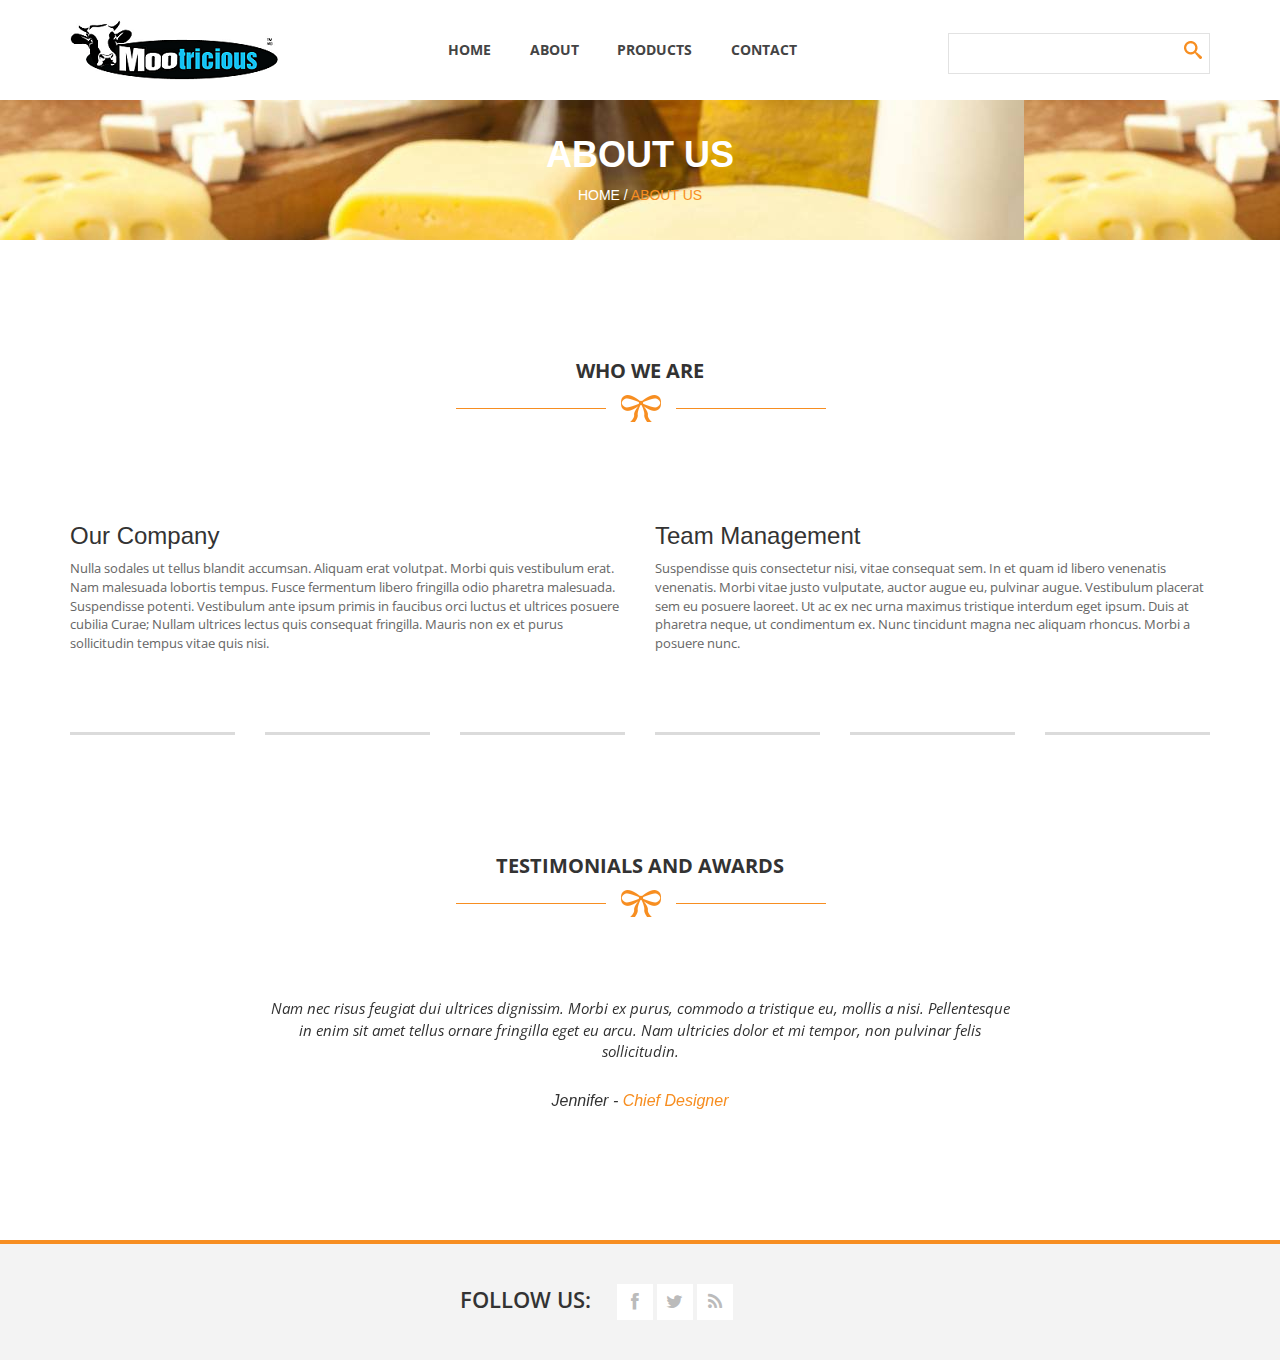
==== commit ffab4818: "Ref: update" ====
--- a/about-us.html
+++ b/about-us.html
@@ -33,24 +33,6 @@
         <![endif]-->
 
             <header>
-                <div id="top-header">
-                    <div class="container">
-                        <div class="row">
-                            <div class="col-md-6">
-                                <div class="home-account">
-                                    <a href="#">Home</a>
-                                    <a href="#">My account</a>
-                                </div>
-                            </div>
-                            <div class="col-md-6">
-                                <div class="cart-info">
-                                    <i class="fa fa-shopping-cart"></i>
-                                    (<a href="#">5 items</a>) in your cart (<a href="#">$45.80</a>)
-                                </div>
-                            </div>
-                        </div>
-                    </div>
-                </div>
                 <div id="main-header">
                     <div class="container">
                         <div class="row">
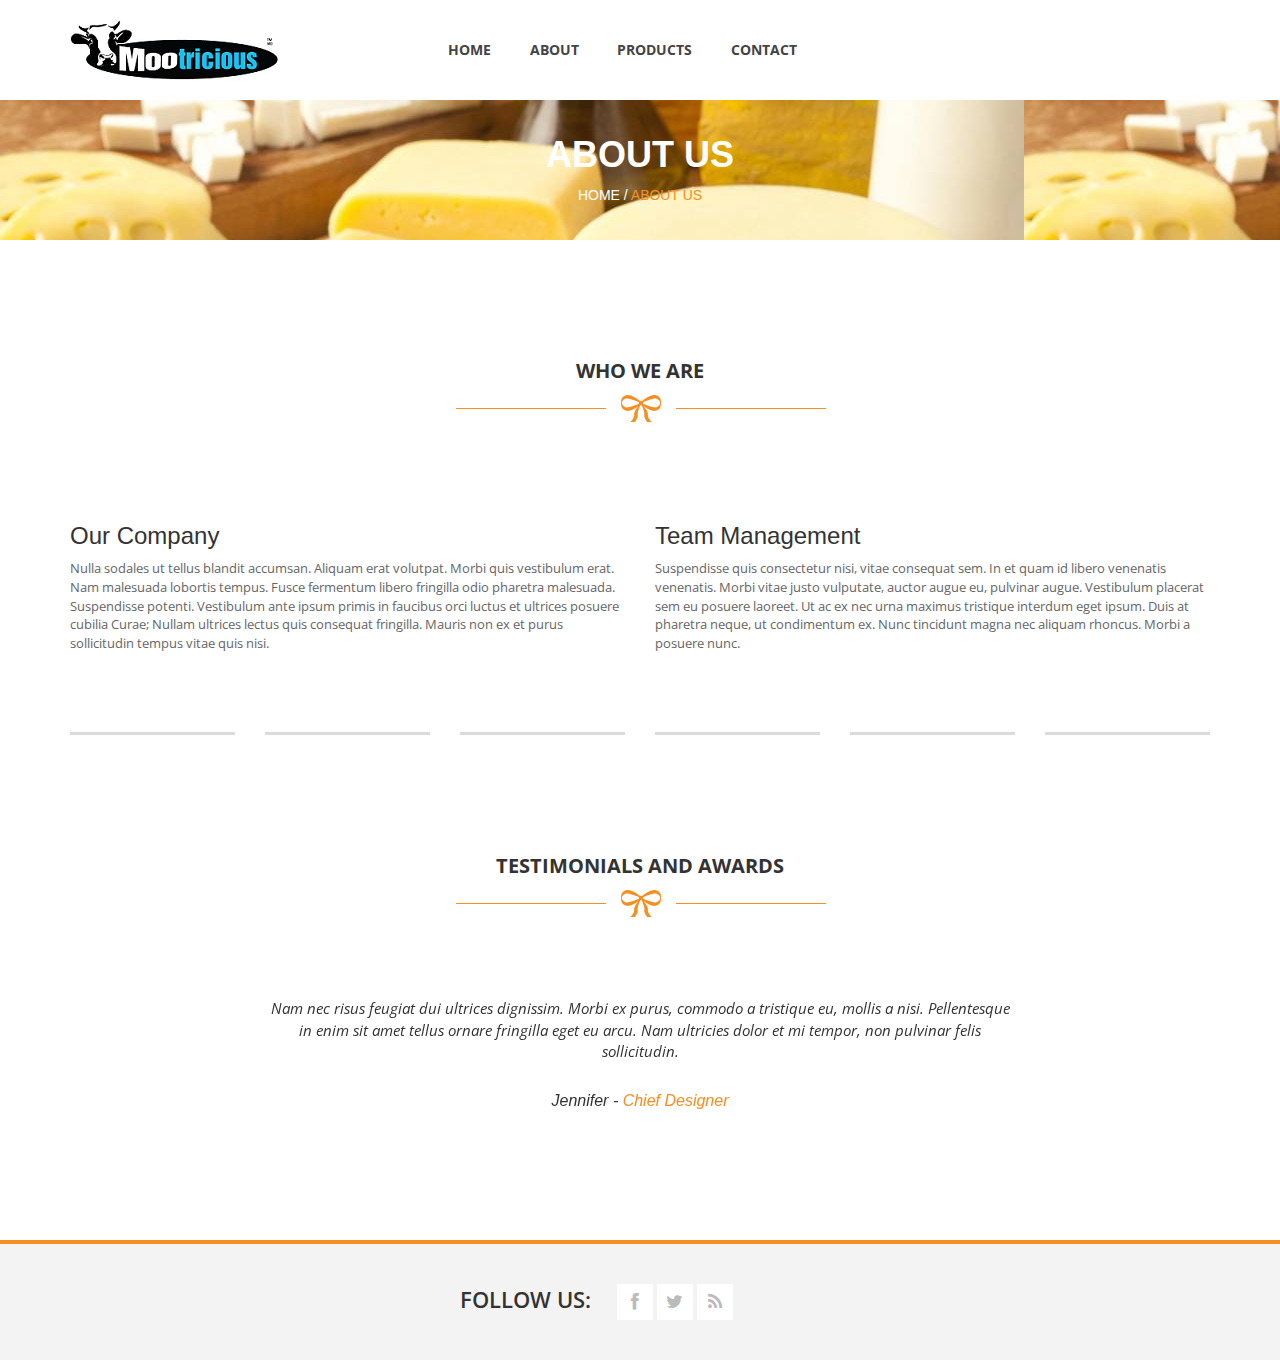
==== commit 190d4f76: "Ref: update" ====
--- a/about-us.html
+++ b/about-us.html
@@ -49,14 +49,6 @@
                                         <li><a href="products.html">Products</a></li>
                                         <li><a href="contact-us.html">Contact</a></li>
                                     </ul>
-                                </div>
-                            </div>
-                            <div class="col-md-3">
-                                <div class="search-box">  
-                                    <form name="search_form" method="get" class="search_form">
-                                        <input id="search" type="text" />
-                                        <input type="submit" id="search-button" />
-                                    </form>
                                 </div>
                             </div>
                         </div>
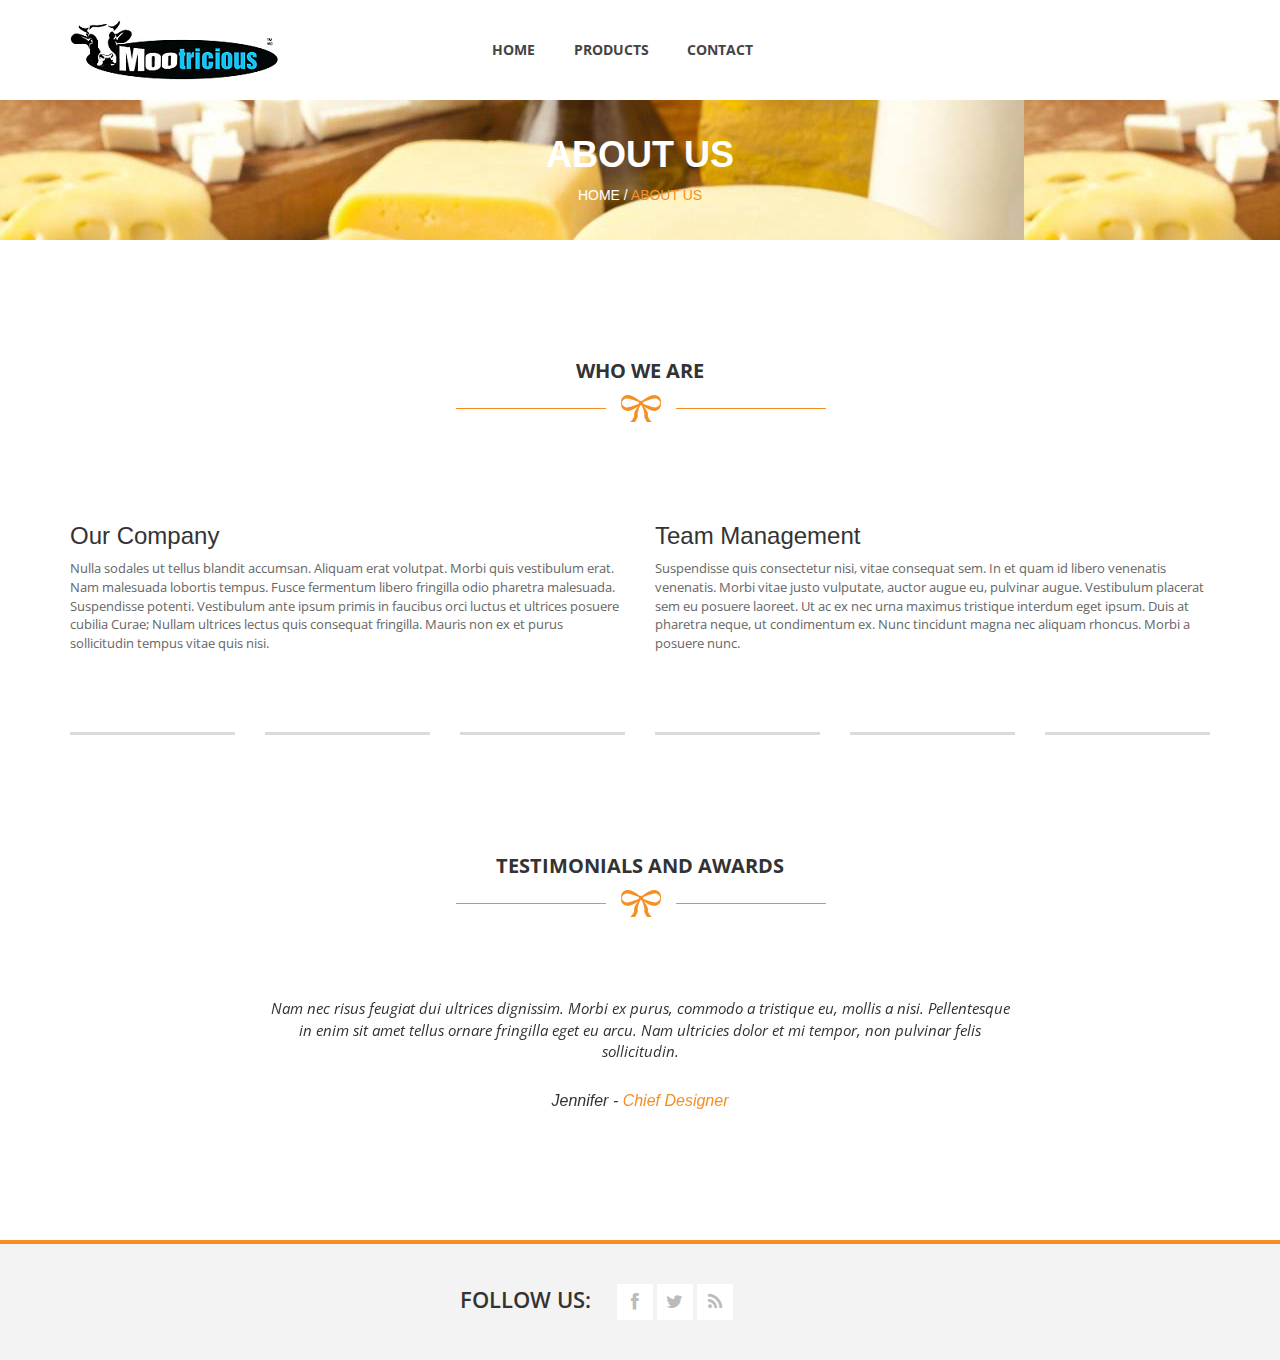
==== commit b6cfeb93: "Ref: google map added" ====
--- a/about-us.html
+++ b/about-us.html
@@ -1,23 +1,10 @@
 <!DOCTYPE html>
-<!--[if lt IE 7]>      <html class="no-js lt-ie9 lt-ie8 lt-ie7"> <![endif]-->
-<!--[if IE 7]>         <html class="no-js lt-ie9 lt-ie8"> <![endif]-->
-<!--[if IE 8]>         <html class="no-js lt-ie9"> <![endif]-->
-<!--[if gt IE 8]><!--> <html class="no-js"> <!--<![endif]-->
-<!-- 
-
-Grill Template 
-
-http://www.templatemo.com/free-website-templates/417-grill
-
--->
     <head>
         <meta charset="utf-8">
         <title>About - Grill Template</title>
         <meta name="description" content="">
         <meta name="viewport" content="width=device-width">
-        
         <link href='http://fonts.googleapis.com/css?family=Open+Sans:300italic,400italic,600italic,700italic,800italic,400,300,600,700,800' rel='stylesheet' type='text/css'>
-
         <link rel="stylesheet" href="css/bootstrap.css">
         <link rel="stylesheet" href="css/font-awesome.css">
         <link rel="stylesheet" href="css/templatemo_style.css">
@@ -45,7 +32,7 @@
                                 <div class="main-menu">
                                     <ul>
                                         <li><a href="index.html">Home</a></li>
-                                        <li><a href="about-us.html">About</a></li>
+                                        <!-- <li><a href="about-us.html">About</a></li> -->
                                         <li><a href="products.html">Products</a></li>
                                         <li><a href="contact-us.html">Contact</a></li>
                                     </ul>
